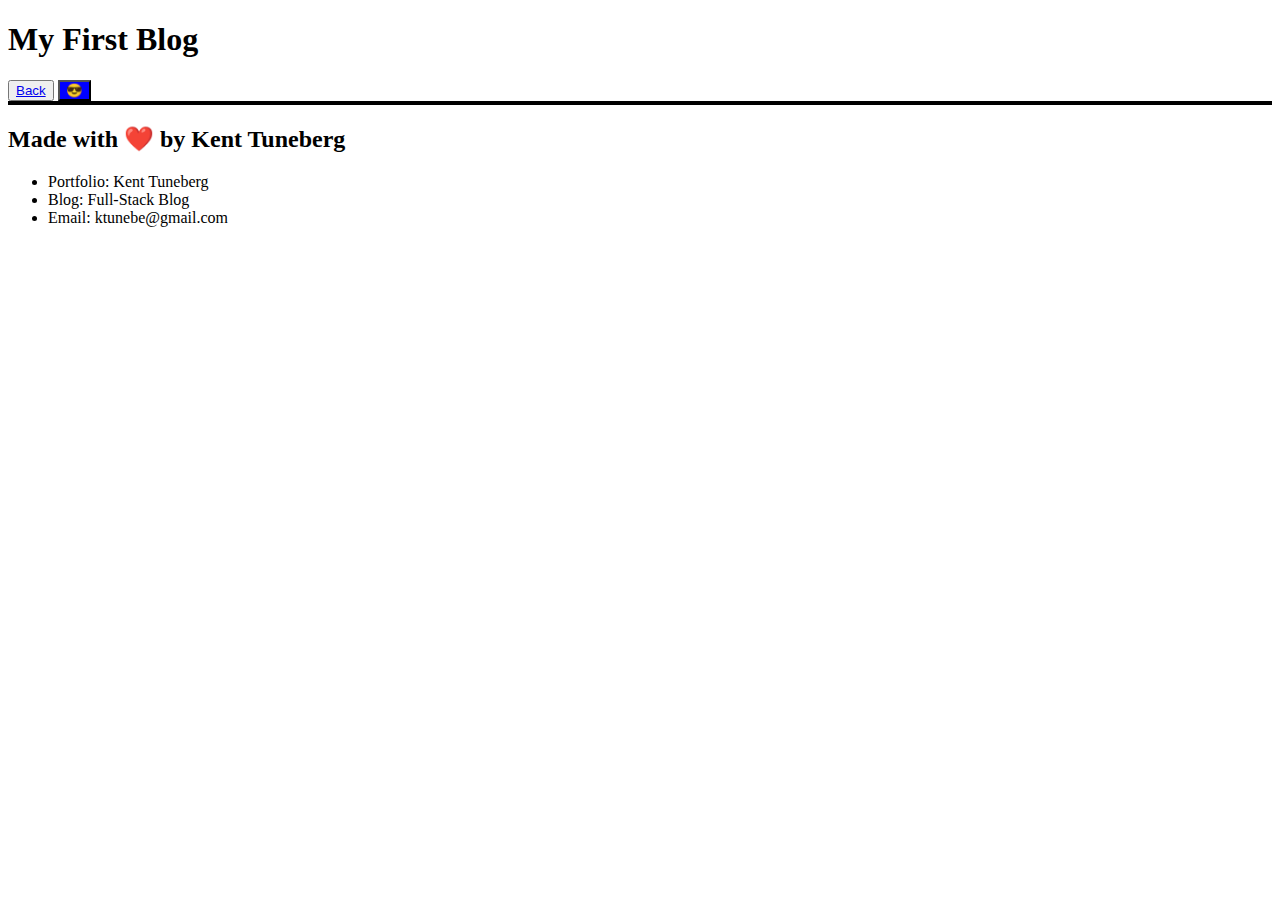
==== blog.html @ c75d9f27 "Added working scripts" ====
<!DOCTYPE html>
<html lang="en">
<head>
    <meta charset="UTF-8">
    <meta name="viewport" content="width=device-width, initial-scale=1.0">
    <link rel="stylesheet" href="assets/css/reset.css" />
    <link rel="stylesheet" href="assets/css/blog.css" />
    <link rel="stylesheet" href="assets/css/styles.css" />
    <title>My First Blog Posts</title>
</head>
<body class="light">
    <header>
        <h1>My First Blog</h1>
        <button><a href="index.html">Back</a></button>
        <button id="light-dark-button">😎🌚🌝🌞</button>
    </header>
    <main id="container">
        
    </main>
    <footer>
        <h2>Made with ❤️ by Kent Tuneberg</h2>
        <ul>
            <li>
                <span class="footer-li-name">Portfolio:</span> Kent Tuneberg
            </li>
            <li>
                <span class="footer-li-name">Blog:</span> Full-Stack Blog
            </li>
            <li>
                <span class="footer-li-name">Email:</span> ktunebe@gmail.com
            </li>
        </ul>
    </footer>

    <script src="assets/js/logic.js"></script>
    <script src="assets/js/blog.js"></script>
</body>
</html>
---- assets/css/blog.css ----
main {
    border: 2px solid black;
}
.post-container {
    border: 2px solid black;
}
---- assets/css/styles.css ----
.light {

}

.light #light-dark-button {
    background-color: blue;
}

.dark {

}

.dark #light-dark-button {
    background-color: red;
}
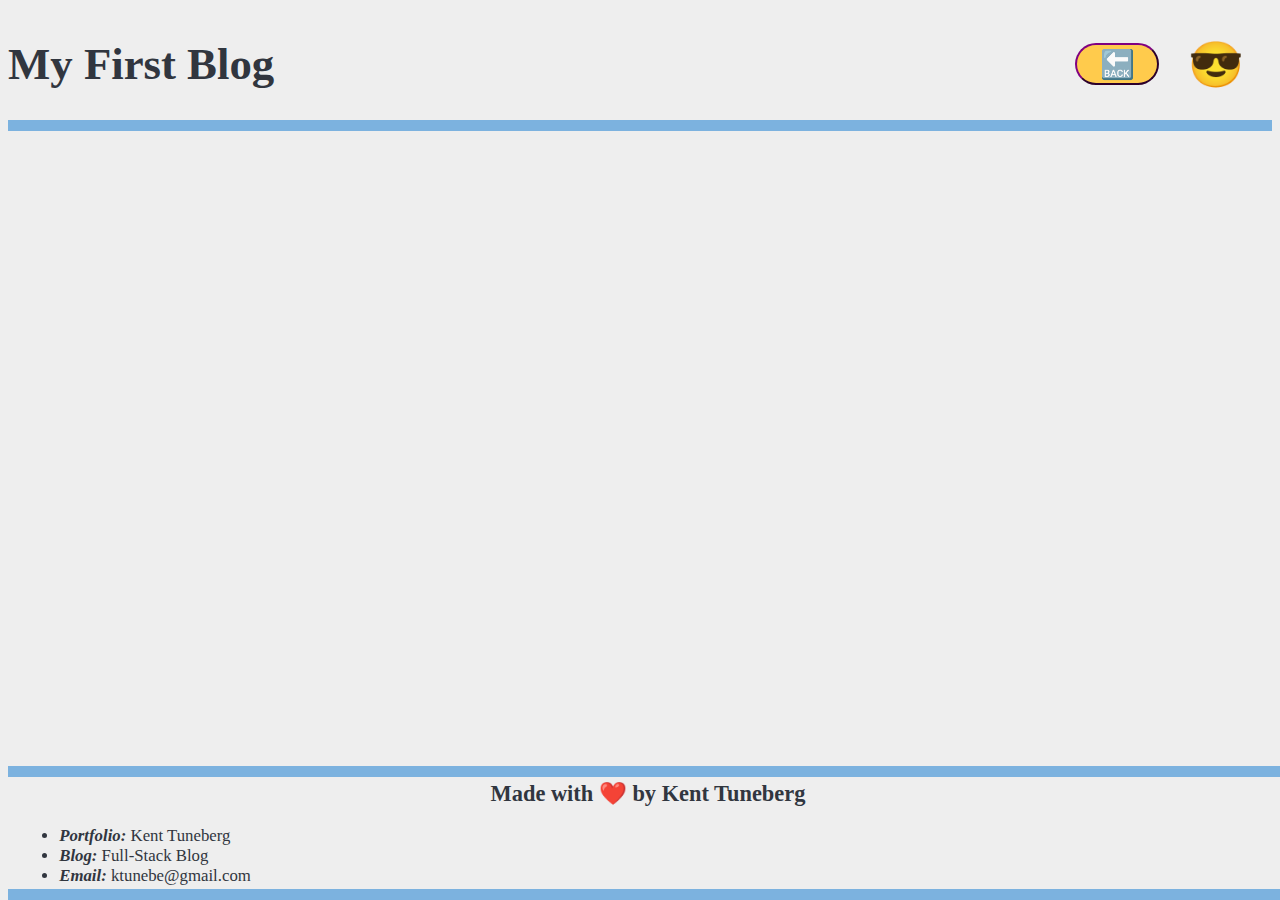
==== commit f6ab00cd: "Added styles and troubleshot storage code" ====
--- a/blog.html
+++ b/blog.html
@@ -4,17 +4,19 @@
     <meta charset="UTF-8">
     <meta name="viewport" content="width=device-width, initial-scale=1.0">
     <link rel="stylesheet" href="assets/css/reset.css" />
+    <link rel="stylesheet" href="assets/css/styles.css" />
     <link rel="stylesheet" href="assets/css/blog.css" />
-    <link rel="stylesheet" href="assets/css/styles.css" />
     <title>My First Blog Posts</title>
 </head>
-<body class="light">
+<body>
     <header>
         <h1>My First Blog</h1>
-        <button><a href="index.html">Back</a></button>
-        <button id="light-dark-button">😎🌚🌝🌞</button>
+        <div class="button-container">
+            <button id="back-button"><a href="index.html">🔙</a></button>
+            <button id="light-dark-button"></button>
+        </div>
     </header>
-    <main id="container">
+    <main id="blog-container">
         
     </main>
     <footer>
--- a/assets/css/styles.css
+++ b/assets/css/styles.css
@@ -1,15 +1,92 @@
-.light {
-
+:root {
+    --light-bc: #EEEEEE;
+    --light-text: #31363F;
+    --light-accent: #7cb2df;
+    --dark-bc: #31363F;
+    --dark-text: #EEEEEE;
+    --dark-accent: #7cb2df;
 }
 
-.light #light-dark-button {
-    background-color: blue;
+html {
+    font-size: 45%;
+}
+
+.light {
+    background-color: var(--light-bc);
+    color: var(--light-text);
+}
+
+main {
+    min-height: 50svh;
 }
 
 .dark {
-
+    background-color: var(--dark-bc);
+    color: var(--dark-text);
 }
 
-.dark #light-dark-button {
-    background-color: red;
-}+header {
+    height: 10rem;
+    border-bottom: 1rem solid var(--dark-accent);
+}
+
+#light-dark-button {
+    background: transparent;
+    border: none;
+    font-size: 4rem;
+    margin: 1rem 2rem;
+}
+
+#light-dark-button:hover{
+    transition: all 250ms ease-in-out;
+    font-size: 5rem;
+    cursor: pointer;
+}
+
+footer {
+    position: absolute;
+    bottom: 0;
+    width: 100%;
+    height: 10rem;
+    border-top: 1rem solid var(--dark-accent);
+    border-bottom: 1rem solid var(--dark-accent);
+}
+
+footer h2 {
+    margin-top: .3rem;
+    font-size: 2rem;
+    text-align: center;
+}
+
+footer ul {
+    font-size: 1.5rem;
+    margin-left: 1rem;
+    line-height: 1.8rem;
+}
+
+.footer-li-name {
+    font-weight: bold;
+    font-style: italic;
+}
+
+@media (min-width: 768px) {
+    html {
+        font-size: 62.5%;
+    }
+
+    #blog-title {
+        flex: 1 1 40%;
+        max-width: 50%;
+    }
+    
+    #blog-entry {
+        flex: 1 1 40%;
+        max-width: 50%;
+    }
+}
+
+@media (min-width: 992px) {
+    html {
+    font-size: 70%;
+}
+}
--- a/assets/css/blog.css
+++ b/assets/css/blog.css
@@ -1,6 +1,62 @@
-main {
-    border: 2px solid black;
+header {
+    display: flex;
+    justify-content: space-between;
+    align-items: center;
 }
+
+h1 {
+    font-size: 4rem;
+    flex: 1 1 80%;
+    text-align: left;
+}
+
+.button-container {
+    flex: 1 1 20%;
+    display: flex;
+    align-items: center;
+    justify-content: right;
+}
+
+#back-button {
+    font-size: 2.5rem;
+    padding: .25rem 2rem;
+    background-color: #ffcb4c;
+    border-radius: 2rem;
+    border-color: purple;
+}
+
+#back-button:hover {
+    transition: all 250ms ease-in-out;
+    padding: .25rem 3rem;
+}
+
+#back-button a {
+    text-decoration: none;
+}
+
 .post-container {
-    border: 2px solid black;
+    border: 2px solid var(--light-text);
+    margin: 1rem .25rem;
+}
+
+.dark .post-container {
+    border-color: var(--dark-accent);
+}
+
+.post-container h2 {
+    font-size: 2.5rem;
+    border-bottom: 2px solid var(--light-accent);
+    margin: .5rem 1rem;
+}
+.post-container p {
+    font-size: 2rem;
+    font-style: italic;
+    margin: 1rem 2rem 8rem 2rem;
+    text-indent: 2rem;
+    text-wrap: wrap;
+}
+.post-container span {
+    font-size: 1.8rem;
+    margin: 1rem;
+    line-height: 2.5rem;
 }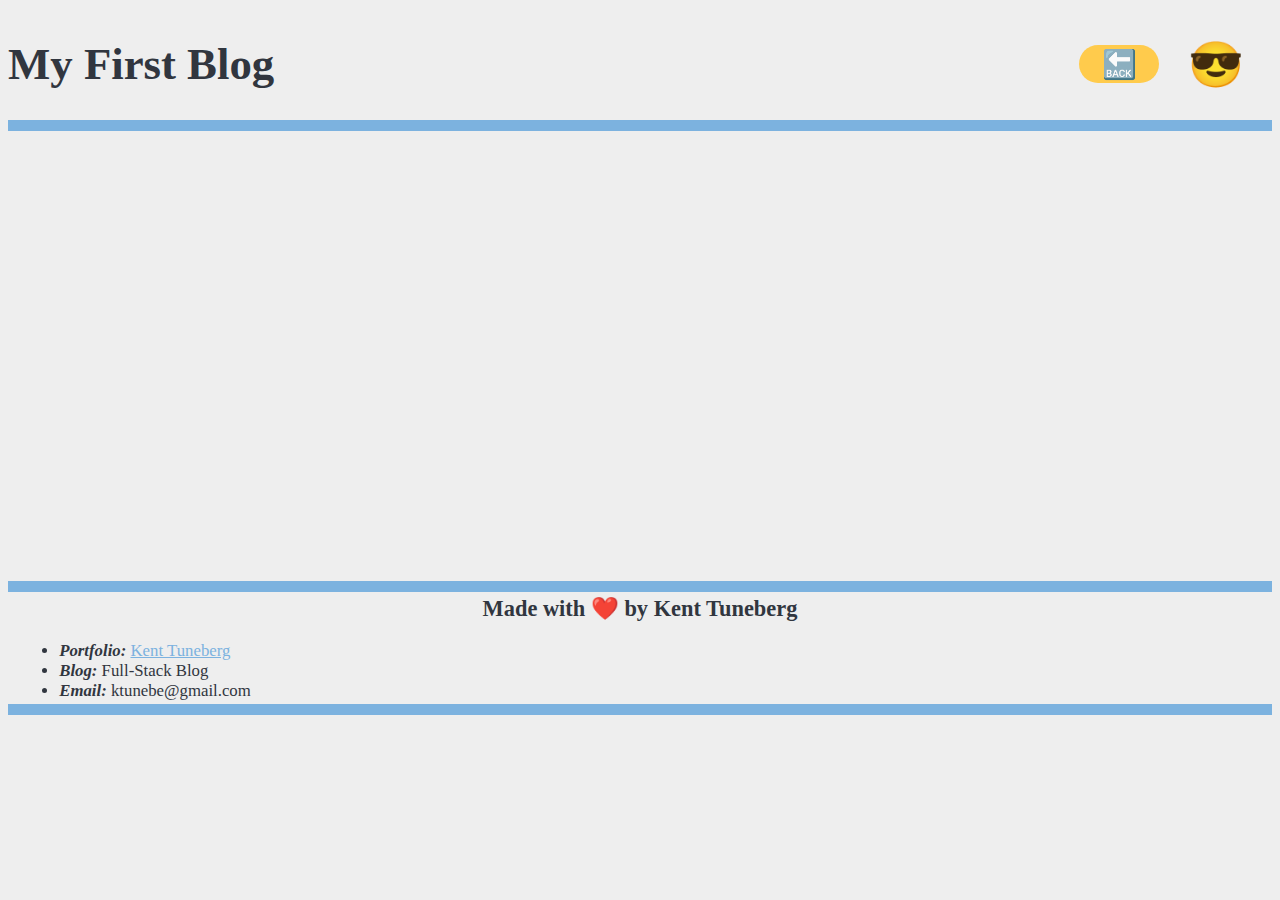
==== commit fcdd9e4b: "Minor changes and updates, commented styling" ====
--- a/blog.html
+++ b/blog.html
@@ -12,7 +12,7 @@
     <header>
         <h1>My First Blog</h1>
         <div class="button-container">
-            <button id="back-button"><a href="index.html">🔙</a></button>
+            <a id="back-button" href="index.html">🔙</a>
             <button id="light-dark-button"></button>
         </div>
     </header>
@@ -23,13 +23,13 @@
         <h2>Made with ❤️ by Kent Tuneberg</h2>
         <ul>
             <li>
-                <span class="footer-li-name">Portfolio:</span> Kent Tuneberg
+                <span class="footer-li-name">Portfolio: </span><a href="https://ktunebe.github.io/challenge-02-advanced-css-portfolio/">Kent Tuneberg</a>
             </li>
             <li>
-                <span class="footer-li-name">Blog:</span> Full-Stack Blog
+                <span class="footer-li-name">Blog: </span>Full-Stack Blog
             </li>
             <li>
-                <span class="footer-li-name">Email:</span> ktunebe@gmail.com
+                <span class="footer-li-name">Email: </span>ktunebe@gmail.com
             </li>
         </ul>
     </footer>
--- a/assets/css/styles.css
+++ b/assets/css/styles.css
@@ -1,3 +1,4 @@
+/* Main color scheme. Redundant right now, but this way can be changed if you want a completely different scheme for light and dark */
 :root {
     --light-bc: #EEEEEE;
     --light-text: #31363F;
@@ -10,78 +11,80 @@
 html {
     font-size: 45%;
 }
-
+/* Light and dark universal colors */
 .light {
     background-color: var(--light-bc);
     color: var(--light-text);
+}
+.dark {
+    background-color: var(--dark-bc);
+    color: var(--dark-text);
 }
 
 main {
     min-height: 50svh;
 }
 
-.dark {
-    background-color: var(--dark-bc);
-    color: var(--dark-text);
-}
-
+/* Keep header at top of page so that buttons can always be accessed */
 header {
+    position: sticky;
+    top: 0;
+    width: 100%;
     height: 10rem;
     border-bottom: 1rem solid var(--dark-accent);
+    background-color: var(--light-bc);
 }
-
+.dark header {
+    background-color: var(--dark-bc);
+}
+/* Style the moon/sun button */
 #light-dark-button {
     background: transparent;
     border: none;
     font-size: 4rem;
     margin: 1rem 2rem;
 }
-
 #light-dark-button:hover{
     transition: all 250ms ease-in-out;
     font-size: 5rem;
     cursor: pointer;
 }
 
+/* Keep footer at bottom of page when present and style contents*/
 footer {
-    position: absolute;
+    position: sticky;
+    background-color: var(--light-bc);
     bottom: 0;
     width: 100%;
     height: 10rem;
     border-top: 1rem solid var(--dark-accent);
     border-bottom: 1rem solid var(--dark-accent);
 }
-
+.dark footer {
+    background-color: var(--dark-bc);
+}
 footer h2 {
     margin-top: .3rem;
     font-size: 2rem;
     text-align: center;
 }
-
 footer ul {
     font-size: 1.5rem;
     margin-left: 1rem;
     line-height: 1.8rem;
 }
-
 .footer-li-name {
     font-weight: bold;
     font-style: italic;
 }
+footer a, footer a:visited {
+    color: var(--dark-accent)
+}
 
+/* Make all text larger on larger screens */
 @media (min-width: 768px) {
     html {
         font-size: 62.5%;
-    }
-
-    #blog-title {
-        flex: 1 1 40%;
-        max-width: 50%;
-    }
-    
-    #blog-entry {
-        flex: 1 1 40%;
-        max-width: 50%;
     }
 }
 
--- a/assets/css/blog.css
+++ b/assets/css/blog.css
@@ -1,3 +1,4 @@
+/* Flex the header because it has added elements compared to the main page */
 header {
     display: flex;
     justify-content: space-between;
@@ -10,39 +11,34 @@
     text-align: left;
 }
 
+/* Style the back and light/dark buttons and flex them so they stay together */
 .button-container {
     flex: 1 1 20%;
     display: flex;
     align-items: center;
     justify-content: right;
 }
-
 #back-button {
     font-size: 2.5rem;
     padding: .25rem 2rem;
     background-color: #ffcb4c;
     border-radius: 2rem;
     border-color: purple;
+    text-decoration: none;
 }
-
 #back-button:hover {
     transition: all 250ms ease-in-out;
     padding: .25rem 3rem;
 }
 
-#back-button a {
-    text-decoration: none;
-}
-
+/* Style the posts once they are appended */
 .post-container {
     border: 2px solid var(--light-text);
     margin: 1rem .25rem;
 }
-
 .dark .post-container {
     border-color: var(--dark-accent);
 }
-
 .post-container h2 {
     font-size: 2.5rem;
     border-bottom: 2px solid var(--light-accent);
